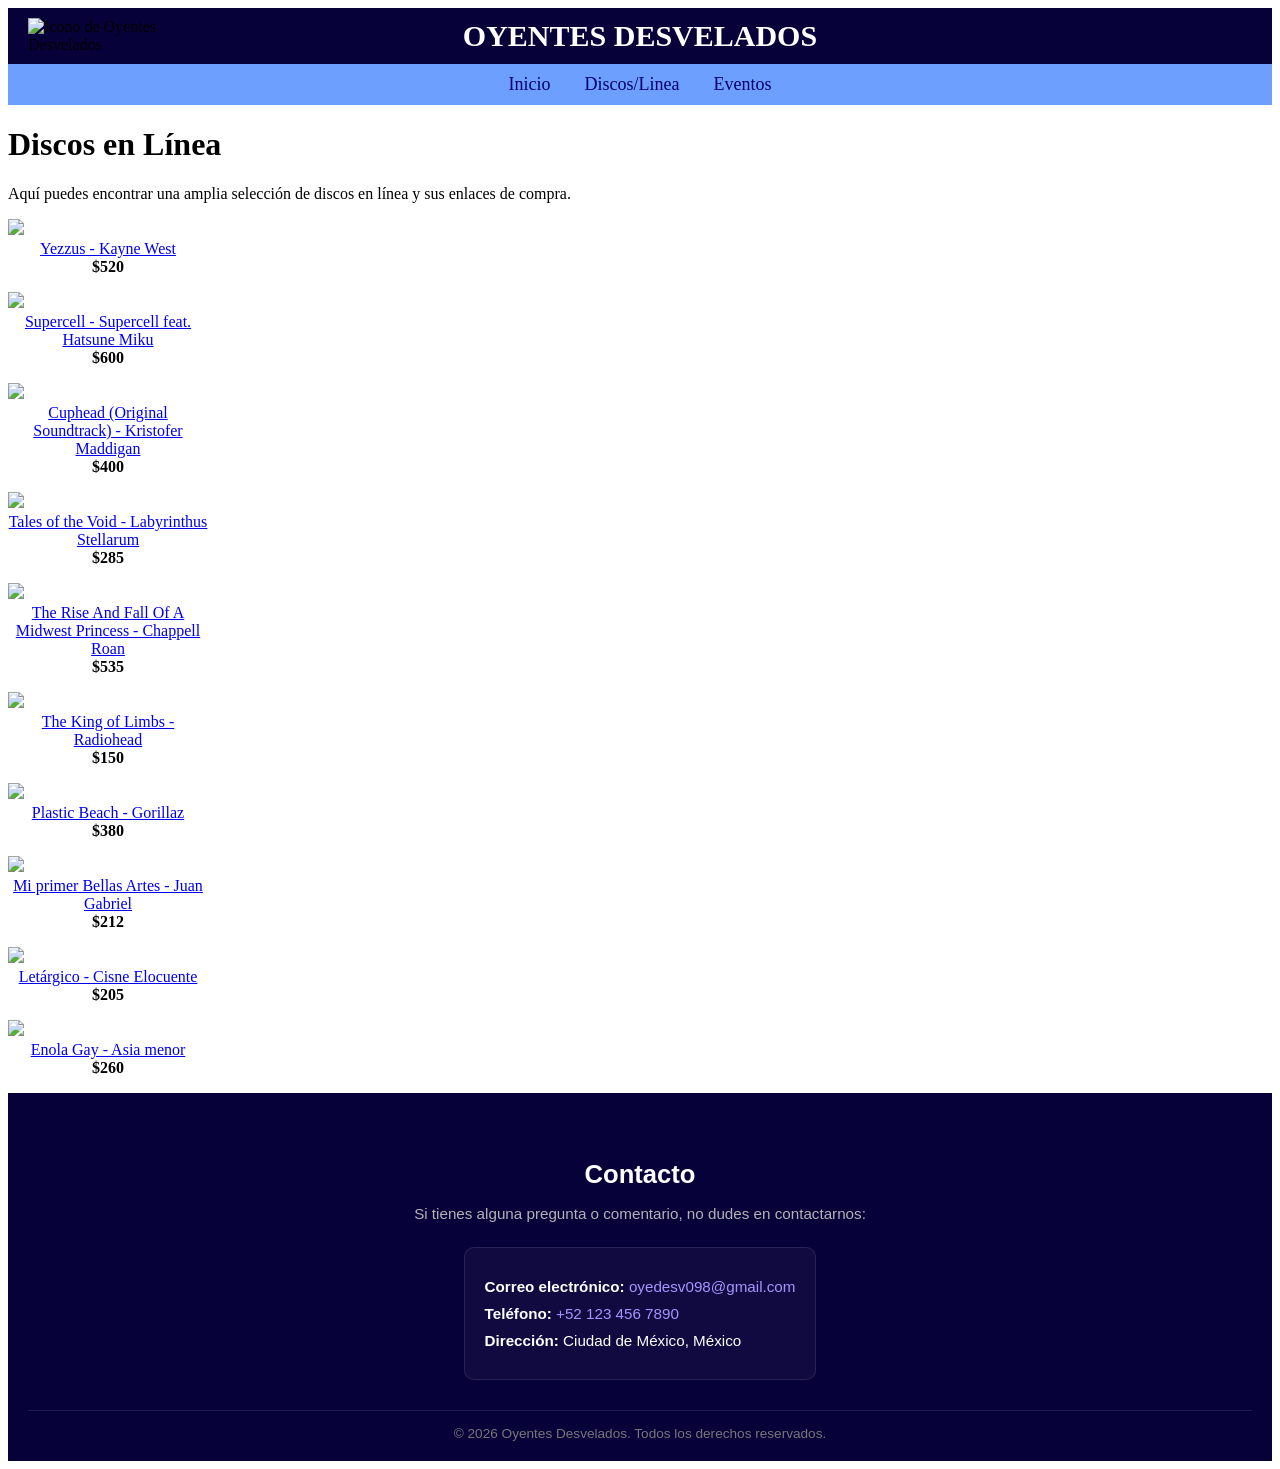
==== Paginas/disli.html @ a6b0dcc6 "Se hacen cambios para emparejar todo" ====
<!DOCTYPE html>
<html lang="es">

<head>
  <meta charset="UTF-8">
  <meta name="viewport" content="width=device-width, initial-scale=1.0">
  <link rel="stylesheet" href="../Estilos/style.css">
  <title>Discos en línea</title>
</head>

<body>

  <!--Enlace a la página principal-->
  <!-- Titulo de página -->
  <div class="contenedor-titulo">
    <img src="../Imagenes/icon.jpg" alt="Icono de Oyentes Desvelados">
    <h1>OYENTES DESVELADOS</h1>
  </div>

  <!-- Barra de navegación -->
  <nav class="menu-lateral">
    <aside>
      <a href="../index.html">Inicio</a>
      <a href="disli.html">Discos/Linea</a>
      <a href="evento.html">Eventos</a>
    </aside>
  </nav>

  <h1>Discos en Línea</h1>
  <p>Aquí puedes encontrar una amplia selección de discos en línea y sus enlaces de compra.</p>

  <div style="text-align: center; max-width: 200px;">
    <img src="https://cdn-images.dzcdn.net/images/cover/5a56530f7906bd9786fa47bd0be421b3/0x1900-000000-80-0-0.jpg"
      width="200" style="display: block; margin-bottom: 0;">
    <p style="margin-top: 5px; margin-bottom: 0;"><a href="https://www.amazon.com.mx/Yeezus-Kanye-West/dp/B00CV5ZPA2"
        target="_blank">Yezzus - Kayne West</a></p>
    <p style="margin-top: 0; font-weight: bold;">$520</p>
  </div>

  <div style="text-align: center; max-width: 200px;">
    <img
      src="https://i.discogs.com/G--u-LoAGGBPikuW308rRPMQrdoRcuHtqHVjoMXlNCY/rs:fit/g:sm/q:40/h:300/w:300/czM6Ly9kaXNjb2dz/LWRhdGFiYXNlLWlt/YWdlcy9SLTg2MjMy/NzktMTQ2NTM1MDI1/Ny02NTM3LmpwZWc.jpeg"
      width="200" style="display: block; margin-bottom: 0;">
    <p style="margin-top: 5px; margin-bottom: 0;"><a
        href="https://www.amazon.com.mx/Supercell-Importado-supercell/dp/B001OFB6LC?source=ps-sl-shoppingads-lpcontext&psc=1&smid=A3EVJD5CMM0JM2"
        target="_blank">Supercell - Supercell feat. Hatsune Miku</a></p>
    <p style="margin-top: 0; font-weight: bold;">$600</p>
  </div>

  <div style="text-align: center; max-width: 200px;">
    <img
      src="https://shared.fastly.steamstatic.com/store_item_assets/steam/apps/704710/ss_5014d1e510a653d9e57e8655b6e34d180b2a87b9.1920x1080.jpg?t=1667316315"
      width="200" style="display: block; margin-bottom: 0;">
    <p style="margin-top: 5px; margin-bottom: 0;"><a href="https://www.ebay.com/shop/cuphead-cd?_nkw=cuphead+cd"
        target="_blank">Cuphead (Original Soundtrack) - Kristofer Maddigan</a></p>
    <p style="margin-top: 0; font-weight: bold;">$400</p>
  </div>

  <div style="text-align: center; max-width: 200px;">
    <img src="https://f4.bcbits.com/img/a1904392645_16.jpg" width="200" style="display: block; margin-bottom: 0;">
    <p style="margin-top: 5px; margin-bottom: 0;"><a href="https://www.ebay.com/itm/185994334716" target="_blank">Tales
        of the Void - Labyrinthus Stellarum</a></p>
    <p style="margin-top: 0; font-weight: bold;">$285</p>
  </div>

  <div style="text-align: center; max-width: 200px;">
    <img src="https://m.media-amazon.com/images/I/51+H2dZRi-L._UF1000,1000_QL80_.jpg" width="200"
      style="display: block; margin-bottom: 0;">
    <p style="margin-top: 5px; margin-bottom: 0;"><a
        href="https://www.amazon.com.mx/Rise-Fall-Midwest-Princess-CD/dp/B0DDRDSX6B/ref=asc_df_B0DDRDSX6B?mcid=4c2b8b1195df38cb9eb40a621768609d&hvadid=709898970169&hvpos=&hvnetw=g&hvrand=777840896106294347&hvpone=&hvptwo=&hvqmt=&hvdev=c&hvdvcmdl=&hvlocint=&hvlocphy=1031381&hvtargid=pla-2363840877584&psc=1&hvocijid=777840896106294347-B0DDRDSX6B-&hvexpln=0&language=es_MX"
        target="_blank">The Rise And Fall Of A Midwest Princess - Chappell Roan</a></p>
    <p style="margin-top: 0; font-weight: bold;">$535</p>
  </div>

  <div style="text-align: center; max-width: 200px;">
    <img src="https://m.media-amazon.com/images/I/A11PMkm7LhL._UF1000,1000_QL80_.jpg" width="200"
      style="display: block; margin-bottom: 0;">
    <p style="margin-top: 5px; margin-bottom: 0;"><a
        href="https://www.amazon.com.mx/King-Limbs-Importado-Radiohead/dp/B004NXYSI0" target="_blank">The King of Limbs
        - Radiohead</a></p>
    <p style="margin-top: 0; font-weight: bold;">$150</p>
  </div>

  <div style="text-align: center; max-width: 200px;">
    <img src="https://m.media-amazon.com/images/I/71ifXi4srKL.jpg" width="200"
      style="display: block; margin-bottom: 0;">
    <p style="margin-top: 5px; margin-bottom: 0;"><a
        href="https://www.amazon.com.mx/Plastic-Beach-CD-Gorillaz/dp/B0CJGVNNKH/ref=asc_df_B0CJGVNNKH?mcid=1e383c7d5c643215a087f2ed87cbee1b&hvadid=716641876034&hvpos=&hvnetw=g&hvrand=13747314901441273830&hvpone=&hvptwo=&hvqmt=&hvdev=c&hvdvcmdl=&hvlocint=&hvlocphy=1031381&hvtargid=pla-2274594197269&psc=1&hvocijid=13747314901441273830-B0CJGVNNKH-&hvexpln=0&language=es_MX"
        target="_blank">Plastic Beach - Gorillaz</a></p>
    <p style="margin-top: 0; font-weight: bold;">$380</p>
  </div>

  <div style="text-align: center; max-width: 200px;">
    <img src="https://i.scdn.co/image/ab67616d0000b27360e30a4114474352c89d7787" width="200"
      style="display: block; margin-bottom: 0;">
    <p style="margin-top: 5px; margin-bottom: 0;"><a
        href="https://www.distmusicaruidosamx.com/productos/juan-gabriel-en-el-palacio-de-bellas-artes-cd-doble-1el02/"
        target="_blank">Mi primer Bellas Artes - Juan Gabriel</a></p>
    <p style="margin-top: 0; font-weight: bold;">$212</p>
  </div>

  <div style="text-align: center; max-width: 200px;">
    <img src="https://f4.bcbits.com/img/a2796693022_5.jpg" width="200" style="display: block; margin-bottom: 0;">
    <p style="margin-top: 5px; margin-bottom: 0;"><a href="hola.html">Letárgico - Cisne Elocuente</a></p>
    <p style="margin-top: 0; font-weight: bold;">$205</p>
  </div>

  <div style="text-align: center; max-width: 200px;">
    <img src="https://encrypted-tbn0.gstatic.com/images?q=tbn:ANd9GcQcUzSX5gg0LtToKMgJuP7JQ6RC6mlsCfCMvdoEkYqsLw&s=10"
      width="200" style="display: block; margin-bottom: 0;">
    <p style="margin-top: 5px; margin-bottom: 0;"><a href="hola2.html">Enola Gay - Asia menor</a></p>
    <p style="margin-top: 0; font-weight: bold;">$260</p>
  </div>

  <!-- Pie de página -->
  <footer class="pie-pagina">
    <div class="contenido-footer">
      <h3>Contacto</h3>
      <p class="subtitulo">Si tienes alguna pregunta o comentario, no dudes en contactarnos:</p>

      <div class="datos-contacto">
        <p><strong>Correo electrónico:</strong> <a href="mailto:oyedesv098@gmail.com">oyedesv098@gmail.com</a>
        </p>
        <p><strong>Teléfono:</strong> <a href="tel:+521234567890">+52 123 456 7890</a></p>
        <p><strong>Dirección:</strong> Ciudad de México, México</p>
      </div>
    </div>

    <div class="copyright">
      <p>&copy; 2026 Oyentes Desvelados. Todos los derechos reservados.</p>
    </div>
  </footer>
</body>

</html
---- Estilos/style.css ----
/* Estilos para el contenedor */
.contenedor-titulo {
  display: grid;
  grid-template-columns: 1fr auto 1fr; /* 3 columnas: izquierda, centro y derecha */
  align-items: center;                 /* Centra verticalmente ambos elementos */
  background-color: #07013a;
  padding: 10px 20px;
}

/* Estilos para la imagen */
.contenedor-titulo img {
  width: 150px;
  height: auto;
  grid-column: 1;                      /* Fuerza a la imagen a ir al extremo izquierdo */
  justify-self: start;                 /* Se pega completamente al borde izquierdo */
}

/* Estilos para el Título */
.contenedor-titulo h1 {
  grid-column: 2;                      /* Fuerza al texto a ir al centro exacto */
  margin: 0;
  color: #ffffff;
  font-size: 30px;                     /* Tamaño de fuente más grande */
  text-align: center;                  /* Centra el texto horizontalmente */
}

/* Estilos para la barra de navegación */

.menu-lateral {
  display: flex;                         /* Usamos flexbox para alinear los elementos */
  justify-content: center;               /* Centra los enlaces horizontalmente */
  background-color: #6c9fff;
  padding: 10px 0;                       /* Espaciado vertical */
}

.menu-lateral a {
  color: #03016d;
  text-decoration: none;
  margin: 0 15px;
  font-size: 18px;
}

.menu-lateral a:hover {
  text-decoration: underline;
  color: #fdfcfc;                       /* Cambia el color al pasar el mouse */
}

/* Estilos para el contenido principal */
.contenido-pagina h2{
  padding: 1px;
  color: #000000;
  text-align: center;
  font-size: 40px;
  line-height: 1.6;
}

/* Contenedor principal que ordena las tarjetas */
article.contenedor-musica {
  display: grid;
  grid-template-columns: repeat(auto-fit, minmax(220px, 1fr)); /* Crea la cuadrícula automática */
  gap: 20px;                                                  /* Separa las tarjetas entre sí */
  padding: 20px;
}

/* Estilo para cada tarjeta (<section>) */
.tarjeta-musica {
  background-color: #000a46;         /* Fondo oscuro para la tarjeta */
  border: 1px solid #b0e6ff;         /* Borde disimulado */
  border-radius: 10px;               /* Esquinas redondeadas */
  padding: 20px;
  display: flex;
  flex-direction: column;            /* Acomoda título, texto y botón hacia abajo */
  justify-content: space-between;    /* Alinea el botón al fondo del cuadrito */
  box-shadow: 0 4px 8px rgba(0,0,0,0.3);
}

/* Títulos h3 dentro de las tarjetas */
.tarjeta-musica h3 {
  margin-top: 0;
  margin-bottom: 10px;
  text-align: center;
}

/* Enlaces de los títulos */
.tarjeta-musica h3 a {
  color: #ffffff;
  text-decoration: none;
  font-size: 1.2rem;
}

/* Texto descriptivo */
.tarjeta-musica p {
  color: #ffffff;
  font-size: 0.95rem;
  margin-bottom: 20px;
}

/* Botón "Conocer más" */
.boton-mas {
  display: inline-block;
  background-color: #ffffff;        /* Fondo del botón */
  color: #000000;
  text-decoration: none;
  padding: 8px 14px;
  border-radius: 5px;
  font-size: 0.85rem;
  text-align: center;
  width: fit-content;               /* El tamaño se ajusta al texto */
  transition: background-color 0.2s ease;
}

.boton-mas:hover {
  background-color: #1f1480;        /* Cambio de color al pasar el cursor */
}

/* Estilos generales del Footer */
.pie-pagina {
  background-color: #07013a;        /* Tono azul oscuro nocturno */
  color: #ffffff;
  padding: 40px 20px 20px 20px;
  border-top: 2px solid  #07013a;    /* Línea sutil superior para separarlo */
  font-family: Arial, sans-serif;
}

/* Contenido centrado */
.contenido-footer {
  max-width: 800px;
  margin: 0 auto;
  text-align: center;
}

.contenido-footer h3 {
  font-size: 1.6rem;
  margin-bottom: 10px;
  color: #ffffff;
}

.contenido-footer .subtitulo {
  color: #b3b3b3;
  font-size: 0.95rem;
  margin-bottom: 25px;
}

/* Bloque con los datos de contacto en una cajita elegante */
.datos-contacto {
  background-color: rgba(255, 255, 255, 0.04);
  border: 1px solid rgba(255, 255, 255, 0.1);
  border-radius: 10px;
  padding: 20px;
  display: inline-block;
  text-align: left;
  margin-bottom: 30px;
}

.datos-contacto p {
  margin: 10px 0;
  font-size: 0.95rem;
  font-style: normal;              /* Quita la cursiva fea del address */
}

/* Enlaces del correo y teléfono */
.datos-contacto a {
  color: #a496ff;                  /* Tono morado claro para resaltar */
  text-decoration: none;
  transition: color 0.2s ease;
}

.datos-contacto a:hover {
  color: #ffffff;
  text-decoration: underline;
}

/* Sección final del Copyright */
.copyright {
  border-top: 1px solid rgba(255, 255, 255, 0.1);
  padding-top: 15px;
  text-align: center;
}

.copyright p {
  color: #777777;
  font-size: 0.85rem;
  margin: 0;
}
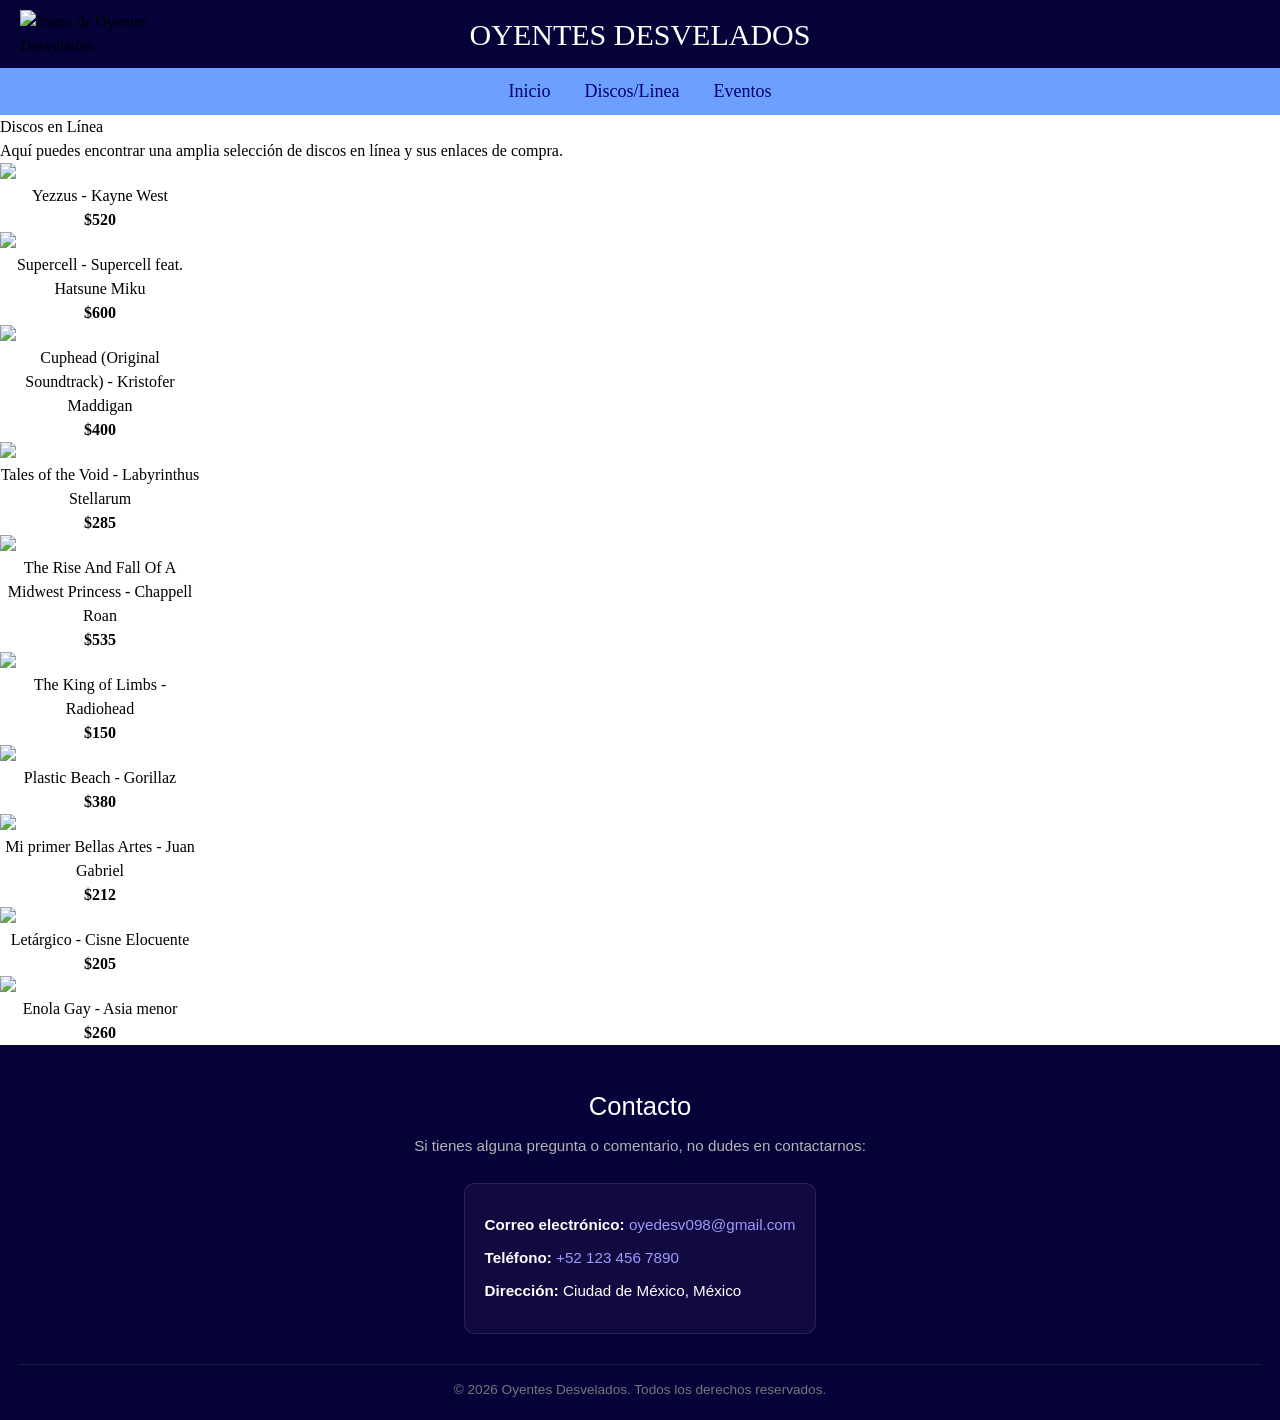
==== commit d59eb3c5: "Se agrega normalize a disli y se arreglan problemas con normalize en index y electro" ====
--- a/Paginas/disli.html
+++ b/Paginas/disli.html
@@ -4,12 +4,15 @@
 <head>
   <meta charset="UTF-8">
   <meta name="viewport" content="width=device-width, initial-scale=1.0">
+  <link rel="stylesheet" href="../Estilos/normalize.css">
   <link rel="stylesheet" href="../Estilos/style.css">
   <title>Discos en línea</title>
 </head>
 
 <body>
-
+  <audio autoplay>
+    <source src="../Musica/hotel.mp3" type="audio/mpeg">
+  </audio>
   <!--Enlace a la página principal-->
   <!-- Titulo de página -->
   <div class="contenedor-titulo">
@@ -20,9 +23,9 @@
   <!-- Barra de navegación -->
   <nav class="menu-lateral">
     <aside>
-      <a href="../index.html">Inicio</a>
-      <a href="disli.html">Discos/Linea</a>
-      <a href="evento.html">Eventos</a>
+      <a href="../Index.html">Inicio</a>
+      <a href="./disli.html">Discos/Linea</a>
+      <a href="./evento.html">Eventos</a>
     </aside>
   </nav>
 
@@ -132,4 +135,4 @@
   </footer>
 </body>
 
-</html+</html>
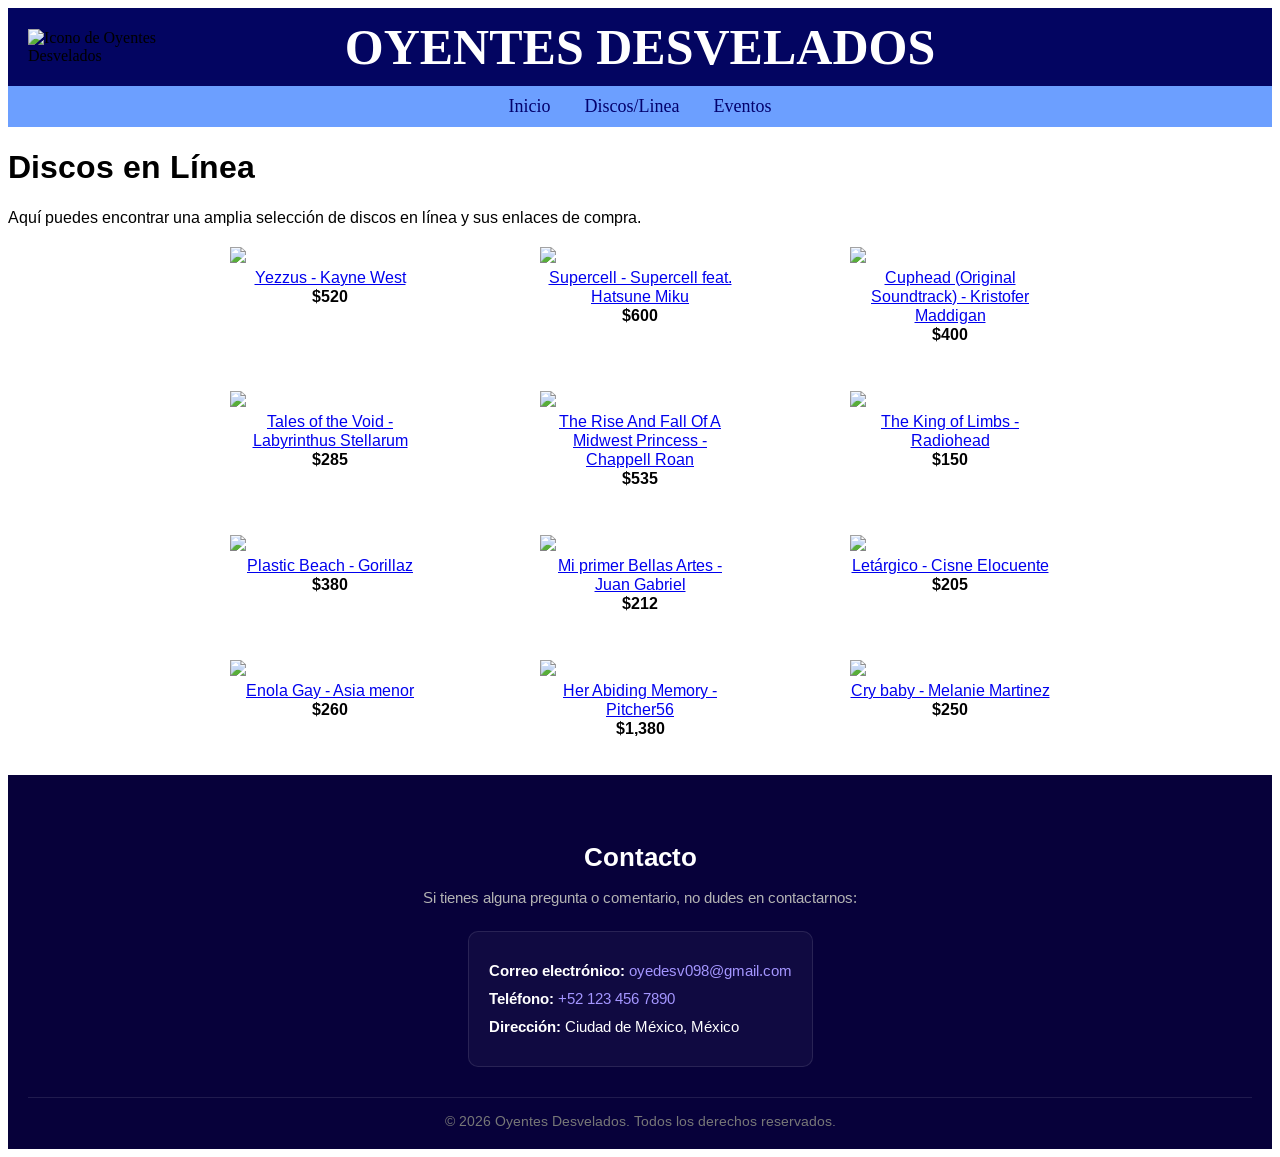
==== commit 1715b70e: "se agrega disli" ====
--- a/Paginas/disli.html
+++ b/Paginas/disli.html
@@ -4,118 +4,155 @@
 <head>
   <meta charset="UTF-8">
   <meta name="viewport" content="width=device-width, initial-scale=1.0">
-  <link rel="stylesheet" href="../Estilos/normalize.css">
   <link rel="stylesheet" href="../Estilos/style.css">
+  <link rel="preconnect" href="https://fonts.googleapis.com">
+  <link rel="preconnect" href="https://fonts.gstatic.com" crossorigin>
+  <link href="https://fonts.googleapis.com/css2?family=Arimo:wght@400;700&display=swap" rel="stylesheet">
   <title>Discos en línea</title>
+  <style>
+    body,
+    body * {
+      font-family: "Arimo", Arial, sans-serif;
+    }
+    .contenedor-titulo,
+    .contenedor-titulo *,
+    .menu-lateral,
+    .menu-lateral * {
+      font-family: "Times New Roman", Times, serif !important;
+    }
+    .cuadricula-discos {
+      display: grid;
+      grid-template-columns: repeat(3, 1fr);
+      gap: 30px;
+      max-width: 900px;
+      margin: 20px auto;
+      padding: 0 20px;
+      justify-items: center;
+    }
+    @media (max-width: 720px) {
+      .cuadricula-discos {
+        grid-template-columns: 1fr;
+      }
+    }
+  </style>
 </head>
 
 <body>
-  <audio autoplay>
-    <source src="../Musica/hotel.mp3" type="audio/mpeg">
-  </audio>
-  <!--Enlace a la página principal-->
-  <!-- Titulo de página -->
   <div class="contenedor-titulo">
     <img src="../Imagenes/icon.jpg" alt="Icono de Oyentes Desvelados">
     <h1>OYENTES DESVELADOS</h1>
   </div>
-
-  <!-- Barra de navegación -->
   <nav class="menu-lateral">
     <aside>
-      <a href="../Index.html">Inicio</a>
-      <a href="./disli.html">Discos/Linea</a>
-      <a href="./evento.html">Eventos</a>
+      <a href="index.html">Inicio</a>
+      <a href="disli.html">Discos/Linea</a>
+      <a href="evento.html">Eventos</a>
     </aside>
   </nav>
 
   <h1>Discos en Línea</h1>
   <p>Aquí puedes encontrar una amplia selección de discos en línea y sus enlaces de compra.</p>
+  <main class="cuadricula-discos">
+
+    <div style="text-align: center; max-width: 200px;">
+      <img src="https://cdn-images.dzcdn.net/images/cover/5a56530f7906bd9786fa47bd0be421b3/0x1900-000000-80-0-0.jpg"
+        width="200" style="display: block; margin-bottom: 0;">
+      <p style="margin-top: 5px; margin-bottom: 0;"><a href="https://www.amazon.com.mx/Yeezus-Kanye-West/dp/B00CV5ZPA2"
+          target="_blank">Yezzus - Kayne West</a></p>
+      <p style="margin-top: 0; font-weight: bold;">$520</p>
+    </div>
+
+    <div style="text-align: center; max-width: 200px;">
+      <img
+        src="https://i.discogs.com/G--u-LoAGGBPikuW308rRPMQrdoRcuHtqHVjoMXlNCY/rs:fit/g:sm/q:40/h:300/w:300/czM6Ly9kaXNjb2dz/LWRhdGFiYXNlLWlt/YWdlcy9SLTg2MjMy/NzktMTQ2NTM1MDI1/Ny02NTM3LmpwZWc.jpeg"
+        width="200" style="display: block; margin-bottom: 0;">
+      <p style="margin-top: 5px; margin-bottom: 0;"><a
+          href="https://www.amazon.com.mx/Supercell-Importado-supercell/dp/B001OFB6LC?source=ps-sl-shoppingads-lpcontext&psc=1&smid=A3EVJD5CMM0JM2"
+          target="_blank">Supercell - Supercell feat. Hatsune Miku</a></p>
+      <p style="margin-top: 0; font-weight: bold;">$600</p>
+    </div>
+
+    <div style="text-align: center; max-width: 200px;">
+      <img
+        src="https://shared.fastly.steamstatic.com/store_item_assets/steam/apps/704710/ss_5014d1e510a653d9e57e8655b6e34d180b2a87b9.1920x1080.jpg?t=1667316315"
+        width="200" style="display: block; margin-bottom: 0;">
+      <p style="margin-top: 5px; margin-bottom: 0;"><a href="https://www.ebay.com/shop/cuphead-cd?_nkw=cuphead+cd"
+          target="_blank">Cuphead (Original Soundtrack) - Kristofer Maddigan</a></p>
+      <p style="margin-top: 0; font-weight: bold;">$400</p>
+    </div>
+
+    <div style="text-align: center; max-width: 200px;">
+      <img src="https://f4.bcbits.com/img/a1904392645_16.jpg" width="200" style="display: block; margin-bottom: 0;">
+      <p style="margin-top: 5px; margin-bottom: 0;"><a href="https://www.ebay.com/itm/185994334716" target="_blank">Tales
+          of the Void - Labyrinthus Stellarum</a></p>
+      <p style="margin-top: 0; font-weight: bold;">$285</p>
+    </div>
+
+    <div style="text-align: center; max-width: 200px;">
+      <img src="https://m.media-amazon.com/images/I/51+H2dZRi-L._UF1000,1000_QL80_.jpg" width="200"
+        style="display: block; margin-bottom: 0;">
+      <p style="margin-top: 5px; margin-bottom: 0;"><a
+          href="https://www.amazon.com.mx/Rise-Fall-Midwest-Princess-CD/dp/B0DDRDSX6B/ref=asc_df_B0DDRDSX6B?mcid=4c2b8b1195df38cb9eb40a621768609d&hvadid=709898970169&hvpos=&hvnetw=g&hvrand=777840896106294347&hvpone=&hvptwo=&hvqmt=&hvdev=c&hvdvcmdl=&hvlocint=&hvlocphy=1031381&hvtargid=pla-2363840877584&psc=1&hvocijid=777840896106294347-B0DDRDSX6B-&hvexpln=0&language=es_MX"
+          target="_blank">The Rise And Fall Of A Midwest Princess - Chappell Roan</a></p>
+      <p style="margin-top: 0; font-weight: bold;">$535</p>
+    </div>
+
+    <div style="text-align: center; max-width: 200px;">
+      <img src="https://m.media-amazon.com/images/I/A11PMkm7LhL._UF1000,1000_QL80_.jpg" width="200"
+        style="display: block; margin-bottom: 0;">
+      <p style="margin-top: 5px; margin-bottom: 0;"><a
+          href="https://www.amazon.com.mx/King-Limbs-Importado-Radiohead/dp/B004NXYSI0" target="_blank">The King of Limbs
+          - Radiohead</a></p>
+      <p style="margin-top: 0; font-weight: bold;">$150</p>
+    </div>
+
+    <div style="text-align: center; max-width: 200px;">
+      <img src="https://m.media-amazon.com/images/I/71ifXi4srKL.jpg" width="200"
+        style="display: block; margin-bottom: 0;">
+      <p style="margin-top: 5px; margin-bottom: 0;"><a
+          href="https://www.amazon.com.mx/Plastic-Beach-CD-Gorillaz/dp/B0CJGVNNKH/ref=asc_df_B0CJGVNNKH?mcid=1e383c7d5c643215a087f2ed87cbee1b&hvadid=716641876034&hvpos=&hvnetw=g&hvrand=13747314901441273830&hvpone=&hvptwo=&hvqmt=&hvdev=c&hvdvcmdl=&hvlocint=&hvlocphy=1031381&hvtargid=pla-2274594197269&psc=1&hvocijid=13747314901441273830-B0CJGVNNKH-&hvexpln=0&language=es_MX"
+          target="_blank">Plastic Beach - Gorillaz</a></p>
+      <p style="margin-top: 0; font-weight: bold;">$380</p>
+    </div>
+
+    <div style="text-align: center; max-width: 200px;">
+      <img src="https://i.scdn.co/image/ab67616d0000b27360e30a4114474352c89d7787" width="200"
+        style="display: block; margin-bottom: 0;">
+      <p style="margin-top: 5px; margin-bottom: 0;"><a
+          href="https://www.distmusicaruidosamx.com/productos/juan-gabriel-en-el-palacio-de-bellas-artes-cd-doble-1el02/"
+          target="_blank">Mi primer Bellas Artes - Juan Gabriel</a></p>
+      <p style="margin-top: 0; font-weight: bold;">$212</p>
+    </div>
+
+    <div style="text-align: center; max-width: 200px;">
+      <img src="https://f4.bcbits.com/img/a2796693022_5.jpg" width="200" style="display: block; margin-bottom: 0;">
+      <p style="margin-top: 5px; margin-bottom: 0;"><a href="hola.html">Letárgico - Cisne Elocuente</a></p>
+      <p style="margin-top: 0; font-weight: bold;">$205</p>
+    </div>
+
+    <div style="text-align: center; max-width: 200px;">
+      <img src="https://encrypted-tbn0.gstatic.com/images?q=tbn:ANd9GcQcUzSX5gg0LtToKMgJuP7JQ6RC6mlsCfCMvdoEkYqsLw&s=10"
+        width="200" style="display: block; margin-bottom: 0;">
+      <p style="margin-top: 5px; margin-bottom: 0;"><a href="hola2.html">Enola Gay - Asia menor</a></p>
+      <p style="margin-top: 0; font-weight: bold;">$260</p>
+    </div>
 
   <div style="text-align: center; max-width: 200px;">
-    <img src="https://cdn-images.dzcdn.net/images/cover/5a56530f7906bd9786fa47bd0be421b3/0x1900-000000-80-0-0.jpg"
-      width="200" style="display: block; margin-bottom: 0;">
-    <p style="margin-top: 5px; margin-bottom: 0;"><a href="https://www.amazon.com.mx/Yeezus-Kanye-West/dp/B00CV5ZPA2"
-        target="_blank">Yezzus - Kayne West</a></p>
-    <p style="margin-top: 0; font-weight: bold;">$520</p>
-  </div>
+      <img src="https://cdn.sonemic.net/i/1200/s/9d7b9ec2dec363a5e8da6ea9af7b33b3/7708220"
+        width="200" style="display: block; margin-bottom: 0;">
+      <p style="margin-top: 5px; margin-bottom: 0;"><a href="https://www.discogs.com/shop/item/4397841636">Her Abiding Memory - Pitcher56</a></p>
+      <p style="margin-top: 0; font-weight: bold;">$1,380</p>
+    </div>
 
-  <div style="text-align: center; max-width: 200px;">
-    <img
-      src="https://i.discogs.com/G--u-LoAGGBPikuW308rRPMQrdoRcuHtqHVjoMXlNCY/rs:fit/g:sm/q:40/h:300/w:300/czM6Ly9kaXNjb2dz/LWRhdGFiYXNlLWlt/YWdlcy9SLTg2MjMy/NzktMTQ2NTM1MDI1/Ny02NTM3LmpwZWc.jpeg"
-      width="200" style="display: block; margin-bottom: 0;">
-    <p style="margin-top: 5px; margin-bottom: 0;"><a
-        href="https://www.amazon.com.mx/Supercell-Importado-supercell/dp/B001OFB6LC?source=ps-sl-shoppingads-lpcontext&psc=1&smid=A3EVJD5CMM0JM2"
-        target="_blank">Supercell - Supercell feat. Hatsune Miku</a></p>
-    <p style="margin-top: 0; font-weight: bold;">$600</p>
-  </div>
+    <div style="text-align: center; max-width: 200px;">
+      <img src="https://m.media-amazon.com/images/I/91PY4zmZezL.jpg"
+        width="200" style="display: block; margin-bottom: 0;">
+      <p style="margin-top: 5px; margin-bottom: 0;"><a href="https://www.amazon.com.mx/Cry-Baby-Melanie-Martinez/dp/B014IL5JAM">Cry baby - Melanie Martinez</a></p>
+      <p style="margin-top: 0; font-weight: bold;">$250</p>
+    </div>
 
-  <div style="text-align: center; max-width: 200px;">
-    <img
-      src="https://shared.fastly.steamstatic.com/store_item_assets/steam/apps/704710/ss_5014d1e510a653d9e57e8655b6e34d180b2a87b9.1920x1080.jpg?t=1667316315"
-      width="200" style="display: block; margin-bottom: 0;">
-    <p style="margin-top: 5px; margin-bottom: 0;"><a href="https://www.ebay.com/shop/cuphead-cd?_nkw=cuphead+cd"
-        target="_blank">Cuphead (Original Soundtrack) - Kristofer Maddigan</a></p>
-    <p style="margin-top: 0; font-weight: bold;">$400</p>
-  </div>
-
-  <div style="text-align: center; max-width: 200px;">
-    <img src="https://f4.bcbits.com/img/a1904392645_16.jpg" width="200" style="display: block; margin-bottom: 0;">
-    <p style="margin-top: 5px; margin-bottom: 0;"><a href="https://www.ebay.com/itm/185994334716" target="_blank">Tales
-        of the Void - Labyrinthus Stellarum</a></p>
-    <p style="margin-top: 0; font-weight: bold;">$285</p>
-  </div>
-
-  <div style="text-align: center; max-width: 200px;">
-    <img src="https://m.media-amazon.com/images/I/51+H2dZRi-L._UF1000,1000_QL80_.jpg" width="200"
-      style="display: block; margin-bottom: 0;">
-    <p style="margin-top: 5px; margin-bottom: 0;"><a
-        href="https://www.amazon.com.mx/Rise-Fall-Midwest-Princess-CD/dp/B0DDRDSX6B/ref=asc_df_B0DDRDSX6B?mcid=4c2b8b1195df38cb9eb40a621768609d&hvadid=709898970169&hvpos=&hvnetw=g&hvrand=777840896106294347&hvpone=&hvptwo=&hvqmt=&hvdev=c&hvdvcmdl=&hvlocint=&hvlocphy=1031381&hvtargid=pla-2363840877584&psc=1&hvocijid=777840896106294347-B0DDRDSX6B-&hvexpln=0&language=es_MX"
-        target="_blank">The Rise And Fall Of A Midwest Princess - Chappell Roan</a></p>
-    <p style="margin-top: 0; font-weight: bold;">$535</p>
-  </div>
-
-  <div style="text-align: center; max-width: 200px;">
-    <img src="https://m.media-amazon.com/images/I/A11PMkm7LhL._UF1000,1000_QL80_.jpg" width="200"
-      style="display: block; margin-bottom: 0;">
-    <p style="margin-top: 5px; margin-bottom: 0;"><a
-        href="https://www.amazon.com.mx/King-Limbs-Importado-Radiohead/dp/B004NXYSI0" target="_blank">The King of Limbs
-        - Radiohead</a></p>
-    <p style="margin-top: 0; font-weight: bold;">$150</p>
-  </div>
-
-  <div style="text-align: center; max-width: 200px;">
-    <img src="https://m.media-amazon.com/images/I/71ifXi4srKL.jpg" width="200"
-      style="display: block; margin-bottom: 0;">
-    <p style="margin-top: 5px; margin-bottom: 0;"><a
-        href="https://www.amazon.com.mx/Plastic-Beach-CD-Gorillaz/dp/B0CJGVNNKH/ref=asc_df_B0CJGVNNKH?mcid=1e383c7d5c643215a087f2ed87cbee1b&hvadid=716641876034&hvpos=&hvnetw=g&hvrand=13747314901441273830&hvpone=&hvptwo=&hvqmt=&hvdev=c&hvdvcmdl=&hvlocint=&hvlocphy=1031381&hvtargid=pla-2274594197269&psc=1&hvocijid=13747314901441273830-B0CJGVNNKH-&hvexpln=0&language=es_MX"
-        target="_blank">Plastic Beach - Gorillaz</a></p>
-    <p style="margin-top: 0; font-weight: bold;">$380</p>
-  </div>
-
-  <div style="text-align: center; max-width: 200px;">
-    <img src="https://i.scdn.co/image/ab67616d0000b27360e30a4114474352c89d7787" width="200"
-      style="display: block; margin-bottom: 0;">
-    <p style="margin-top: 5px; margin-bottom: 0;"><a
-        href="https://www.distmusicaruidosamx.com/productos/juan-gabriel-en-el-palacio-de-bellas-artes-cd-doble-1el02/"
-        target="_blank">Mi primer Bellas Artes - Juan Gabriel</a></p>
-    <p style="margin-top: 0; font-weight: bold;">$212</p>
-  </div>
-
-  <div style="text-align: center; max-width: 200px;">
-    <img src="https://f4.bcbits.com/img/a2796693022_5.jpg" width="200" style="display: block; margin-bottom: 0;">
-    <p style="margin-top: 5px; margin-bottom: 0;"><a href="hola.html">Letárgico - Cisne Elocuente</a></p>
-    <p style="margin-top: 0; font-weight: bold;">$205</p>
-  </div>
-
-  <div style="text-align: center; max-width: 200px;">
-    <img src="https://encrypted-tbn0.gstatic.com/images?q=tbn:ANd9GcQcUzSX5gg0LtToKMgJuP7JQ6RC6mlsCfCMvdoEkYqsLw&s=10"
-      width="200" style="display: block; margin-bottom: 0;">
-    <p style="margin-top: 5px; margin-bottom: 0;"><a href="hola2.html">Enola Gay - Asia menor</a></p>
-    <p style="margin-top: 0; font-weight: bold;">$260</p>
-  </div>
-
-  <!-- Pie de página -->
+    
+  </main>
   <footer class="pie-pagina">
     <div class="contenido-footer">
       <h3>Contacto</h3>
@@ -133,6 +170,4 @@
       <p>&copy; 2026 Oyentes Desvelados. Todos los derechos reservados.</p>
     </div>
   </footer>
-</body>
-
-</html>+</body>
--- a/Estilos/style.css
+++ b/Estilos/style.css
@@ -1,36 +1,36 @@
 /* Estilos para el contenedor */
 .contenedor-titulo {
-  display: grid;
-  grid-template-columns: 1fr auto 1fr; /* 3 columnas: izquierda, centro y derecha */
-  align-items: center;                 /* Centra verticalmente ambos elementos */
-  background-color: #07013a;
+  display: grid;                
+  grid-template-columns: 1fr auto 1fr; 
+  align-items: center;                
   padding: 10px 20px;
+    background-color: #030561; 
 }
 
 /* Estilos para la imagen */
 .contenedor-titulo img {
   width: 150px;
   height: auto;
-  grid-column: 1;                      /* Fuerza a la imagen a ir al extremo izquierdo */
-  justify-self: start;                 /* Se pega completamente al borde izquierdo */
+  grid-column: 1;                      
+  justify-self: start;                
 }
 
 /* Estilos para el Título */
 .contenedor-titulo h1 {
-  grid-column: 2;                      /* Fuerza al texto a ir al centro exacto */
+  grid-column: 2;                     
   margin: 0;
   color: #ffffff;
-  font-size: 30px;                     /* Tamaño de fuente más grande */
-  text-align: center;                  /* Centra el texto horizontalmente */
+  font-size: 50px;                   
+  text-align: center;                
 }
 
 /* Estilos para la barra de navegación */
 
 .menu-lateral {
-  display: flex;                         /* Usamos flexbox para alinear los elementos */
-  justify-content: center;               /* Centra los enlaces horizontalmente */
+  display: flex;                         
+  justify-content: center;               
   background-color: #6c9fff;
-  padding: 10px 0;                       /* Espaciado vertical */
+  padding: 10px 0;                       
 }
 
 .menu-lateral a {
@@ -41,8 +41,8 @@
 }
 
 .menu-lateral a:hover {
-  text-decoration: underline;
-  color: #fdfcfc;                       /* Cambia el color al pasar el mouse */
+  text-decoration: underline;              
+  color: #0a0041;                      
 }
 
 /* Estilos para el contenido principal */
@@ -57,21 +57,19 @@
 /* Contenedor principal que ordena las tarjetas */
 article.contenedor-musica {
   display: grid;
-  grid-template-columns: repeat(auto-fit, minmax(220px, 1fr)); /* Crea la cuadrícula automática */
-  gap: 20px;                                                  /* Separa las tarjetas entre sí */
+  gap: 20px;            
   padding: 20px;
 }
 
 /* Estilo para cada tarjeta (<section>) */
 .tarjeta-musica {
-  background-color: #000a46;         /* Fondo oscuro para la tarjeta */
-  border: 1px solid #b0e6ff;         /* Borde disimulado */
-  border-radius: 10px;               /* Esquinas redondeadas */
+  background-color: #000a46;      
+  border: 1px solid #b0e6ff;         
+  border-radius: 10px;               
   padding: 20px;
   display: flex;
-  flex-direction: column;            /* Acomoda título, texto y botón hacia abajo */
-  justify-content: space-between;    /* Alinea el botón al fondo del cuadrito */
-  box-shadow: 0 4px 8px rgba(0,0,0,0.3);
+  flex-direction: column;           
+  justify-content: space-between;    
 }
 
 /* Títulos h3 dentro de las tarjetas */
@@ -98,27 +96,26 @@
 /* Botón "Conocer más" */
 .boton-mas {
   display: inline-block;
-  background-color: #ffffff;        /* Fondo del botón */
+  background-color: #ffffff;       
   color: #000000;
   text-decoration: none;
   padding: 8px 14px;
   border-radius: 5px;
   font-size: 0.85rem;
   text-align: center;
-  width: fit-content;               /* El tamaño se ajusta al texto */
-  transition: background-color 0.2s ease;
+  width: fit-content;              
 }
 
 .boton-mas:hover {
-  background-color: #1f1480;        /* Cambio de color al pasar el cursor */
+  background-color: #1f1480;        
 }
 
 /* Estilos generales del Footer */
 .pie-pagina {
-  background-color: #07013a;        /* Tono azul oscuro nocturno */
+  background-color: #07013a;       
   color: #ffffff;
   padding: 40px 20px 20px 20px;
-  border-top: 2px solid  #07013a;    /* Línea sutil superior para separarlo */
+  border-top: 2px solid  #07013a;    
   font-family: Arial, sans-serif;
 }
 
@@ -155,12 +152,12 @@
 .datos-contacto p {
   margin: 10px 0;
   font-size: 0.95rem;
-  font-style: normal;              /* Quita la cursiva fea del address */
+  font-style: normal;              
 }
 
 /* Enlaces del correo y teléfono */
 .datos-contacto a {
-  color: #a496ff;                  /* Tono morado claro para resaltar */
+  color: #a496ff;                 
   text-decoration: none;
   transition: color 0.2s ease;
 }
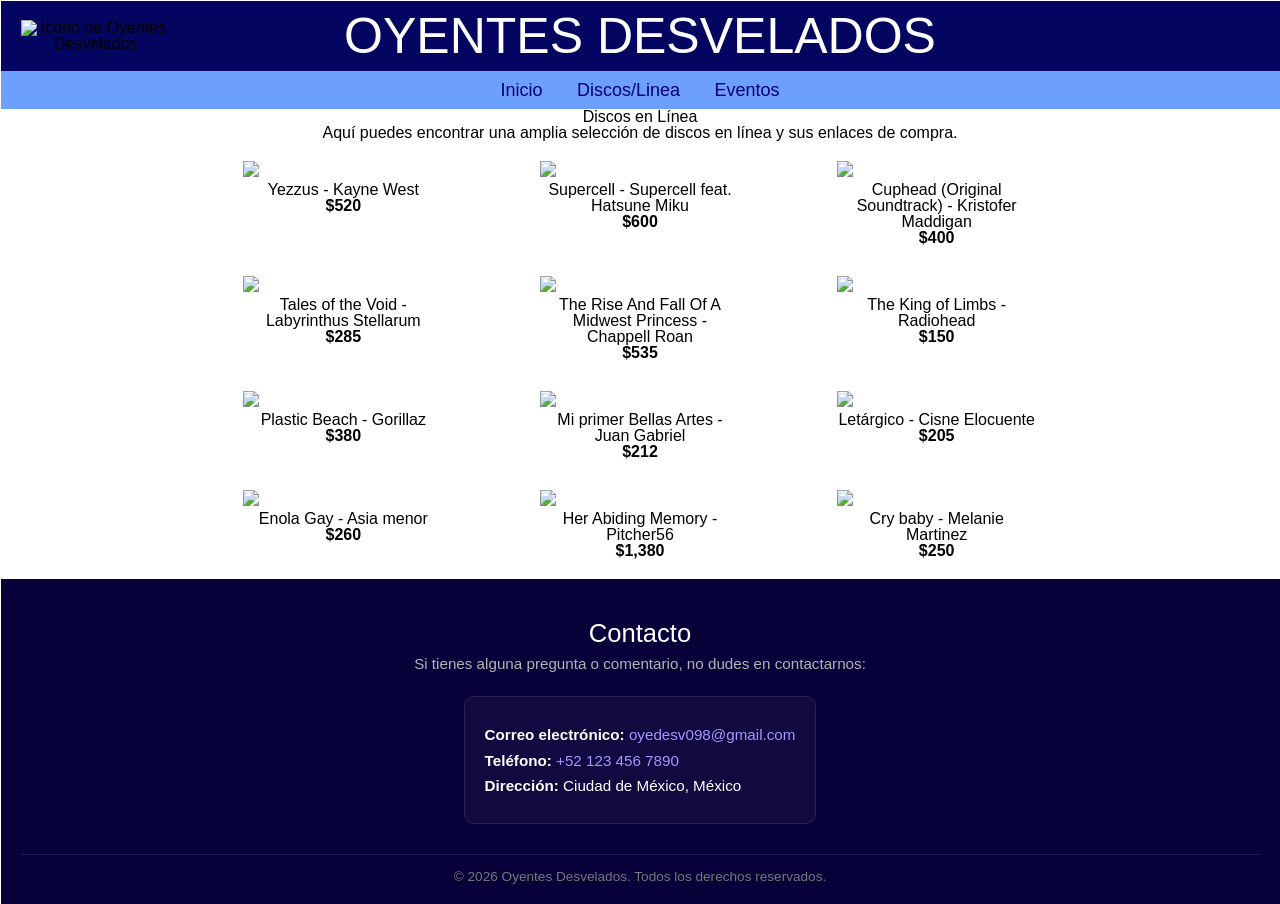
==== commit 99943692: "Se agrega CSS a eventos" ====
--- a/Paginas/disli.html
+++ b/Paginas/disli.html
@@ -4,37 +4,13 @@
 <head>
   <meta charset="UTF-8">
   <meta name="viewport" content="width=device-width, initial-scale=1.0">
+  <link rel="stylesheet" href="../Estilos/normalize.css">
   <link rel="stylesheet" href="../Estilos/style.css">
+  <link rel="stylesheet" href="../Estilos/disli.css">
   <link rel="preconnect" href="https://fonts.googleapis.com">
   <link rel="preconnect" href="https://fonts.gstatic.com" crossorigin>
   <link href="https://fonts.googleapis.com/css2?family=Arimo:wght@400;700&display=swap" rel="stylesheet">
   <title>Discos en línea</title>
-  <style>
-    body,
-    body * {
-      font-family: "Arimo", Arial, sans-serif;
-    }
-    .contenedor-titulo,
-    .contenedor-titulo *,
-    .menu-lateral,
-    .menu-lateral * {
-      font-family: "Times New Roman", Times, serif !important;
-    }
-    .cuadricula-discos {
-      display: grid;
-      grid-template-columns: repeat(3, 1fr);
-      gap: 30px;
-      max-width: 900px;
-      margin: 20px auto;
-      padding: 0 20px;
-      justify-items: center;
-    }
-    @media (max-width: 720px) {
-      .cuadricula-discos {
-        grid-template-columns: 1fr;
-      }
-    }
-  </style>
 </head>
 
 <body>
@@ -83,7 +59,8 @@
 
     <div style="text-align: center; max-width: 200px;">
       <img src="https://f4.bcbits.com/img/a1904392645_16.jpg" width="200" style="display: block; margin-bottom: 0;">
-      <p style="margin-top: 5px; margin-bottom: 0;"><a href="https://www.ebay.com/itm/185994334716" target="_blank">Tales
+      <p style="margin-top: 5px; margin-bottom: 0;"><a href="https://www.ebay.com/itm/185994334716"
+          target="_blank">Tales
           of the Void - Labyrinthus Stellarum</a></p>
       <p style="margin-top: 0; font-weight: bold;">$285</p>
     </div>
@@ -101,7 +78,8 @@
       <img src="https://m.media-amazon.com/images/I/A11PMkm7LhL._UF1000,1000_QL80_.jpg" width="200"
         style="display: block; margin-bottom: 0;">
       <p style="margin-top: 5px; margin-bottom: 0;"><a
-          href="https://www.amazon.com.mx/King-Limbs-Importado-Radiohead/dp/B004NXYSI0" target="_blank">The King of Limbs
+          href="https://www.amazon.com.mx/King-Limbs-Importado-Radiohead/dp/B004NXYSI0" target="_blank">The King of
+          Limbs
           - Radiohead</a></p>
       <p style="margin-top: 0; font-weight: bold;">$150</p>
     </div>
@@ -137,21 +115,23 @@
       <p style="margin-top: 0; font-weight: bold;">$260</p>
     </div>
 
-  <div style="text-align: center; max-width: 200px;">
-      <img src="https://cdn.sonemic.net/i/1200/s/9d7b9ec2dec363a5e8da6ea9af7b33b3/7708220"
-        width="200" style="display: block; margin-bottom: 0;">
-      <p style="margin-top: 5px; margin-bottom: 0;"><a href="https://www.discogs.com/shop/item/4397841636">Her Abiding Memory - Pitcher56</a></p>
+    <div style="text-align: center; max-width: 200px;">
+      <img src="https://cdn.sonemic.net/i/1200/s/9d7b9ec2dec363a5e8da6ea9af7b33b3/7708220" width="200"
+        style="display: block; margin-bottom: 0;">
+      <p style="margin-top: 5px; margin-bottom: 0;"><a href="https://www.discogs.com/shop/item/4397841636">Her Abiding
+          Memory - Pitcher56</a></p>
       <p style="margin-top: 0; font-weight: bold;">$1,380</p>
     </div>
 
     <div style="text-align: center; max-width: 200px;">
-      <img src="https://m.media-amazon.com/images/I/91PY4zmZezL.jpg"
-        width="200" style="display: block; margin-bottom: 0;">
-      <p style="margin-top: 5px; margin-bottom: 0;"><a href="https://www.amazon.com.mx/Cry-Baby-Melanie-Martinez/dp/B014IL5JAM">Cry baby - Melanie Martinez</a></p>
+      <img src="https://m.media-amazon.com/images/I/91PY4zmZezL.jpg" width="200"
+        style="display: block; margin-bottom: 0;">
+      <p style="margin-top: 5px; margin-bottom: 0;"><a
+          href="https://www.amazon.com.mx/Cry-Baby-Melanie-Martinez/dp/B014IL5JAM">Cry baby - Melanie Martinez</a></p>
       <p style="margin-top: 0; font-weight: bold;">$250</p>
     </div>
 
-    
+
   </main>
   <footer class="pie-pagina">
     <div class="contenido-footer">
--- a/Estilos/disli.css
+++ b/Estilos/disli.css
@@ -0,0 +1,18 @@
+body {
+    font-family: "Arial", sans-serif;
+    padding: .5px;
+    text-align: center;
+    line-height: 1;
+    color: #000000;
+
+}
+
+.cuadricula-discos {
+    display: grid;
+    grid-template-columns: repeat(3, 1fr);
+    gap: 30px;
+    max-width: 900px;
+    margin: 20px auto;
+    padding: 0 20px;
+    justify-items: center;
+}
